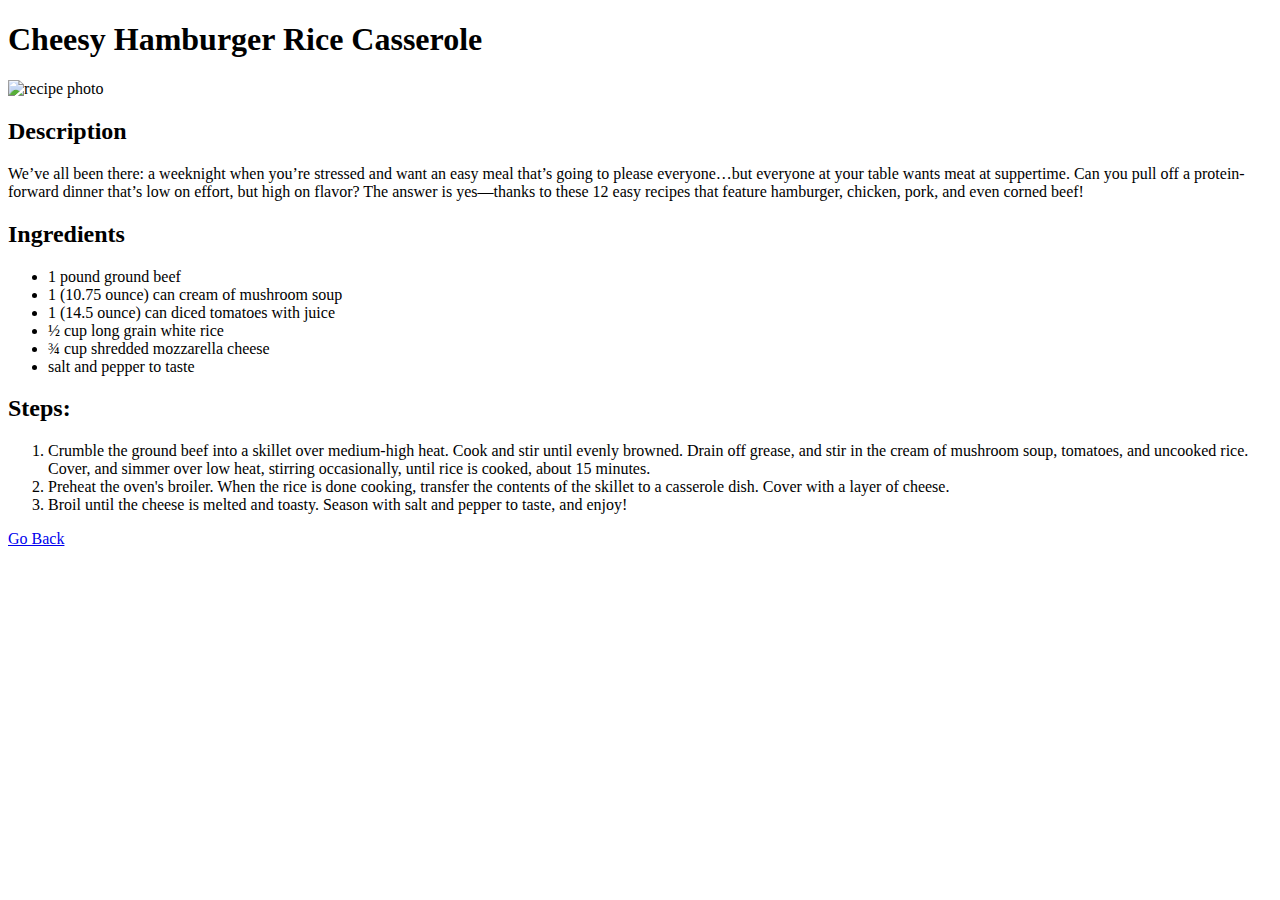
==== recipes/cheesy_hamburger_rice_casserole.html @ 01c7537b "added fisrt recipe" ====
<!DOCTYPE html>
<html lang="en">
  <head>
    <meta charset="UTF-8" />
    <meta name="viewport" content="width=device-width, initial-scale=1.0" />
    <title>Cheesy Hamburger Rice Casserole</title>
  </head>
  <body>
    <h1>Cheesy Hamburger Rice Casserole</h1>
    <img
      src="https://www.allrecipes.com/thmb/Otr79R6bhL3q8CVPVgsq_qE-jos=/960x0/filters:no_upscale():max_bytes(150000):strip_icc():format(webp)/CheesyHamburgerRiceCasserole4x3-f636fed940d442e093907422aa4c2fb4.jpg"
      alt="recipe photo"
      class="recipe-img"
    />
    <h2 class="subtitle">Description</h2>
    <p class="description">
      We’ve all been there: a weeknight when you’re stressed and want an easy
      meal that’s going to please everyone…but everyone at your table wants meat
      at suppertime. Can you pull off a protein-forward dinner that’s low on
      effort, but high on flavor? The answer is yes—thanks to these 12 easy
      recipes that feature hamburger, chicken, pork, and even corned beef!
    </p>
    <h2 class="subtitle">Ingredients</h2>
    <ul class="ingredients">
      <li>1 pound ground beef</li>
      <li>1 (10.75 ounce) can cream of mushroom soup</li>
      <li>1 (14.5 ounce) can diced tomatoes with juice</li>
      <li>½ cup long grain white rice</li>
      <li>¾ cup shredded mozzarella cheese</li>
      <li>salt and pepper to taste</li>
    </ul>
    <h2 class="subtitle">Steps:</h2>
    <ol>
      <li>
        Crumble the ground beef into a skillet over medium-high heat. Cook and
        stir until evenly browned. Drain off grease, and stir in the cream of
        mushroom soup, tomatoes, and uncooked rice. Cover, and simmer over low
        heat, stirring occasionally, until rice is cooked, about 15 minutes.
      </li>
      <li>
        Preheat the oven's broiler. When the rice is done cooking, transfer the
        contents of the skillet to a casserole dish. Cover with a layer of
        cheese.
      </li>
      <li>
        Broil until the cheese is melted and toasty. Season with salt and pepper
        to taste, and enjoy!
      </li>
    </ol>
    <a href="../index.html">Go Back</a>
  </body>
</html>
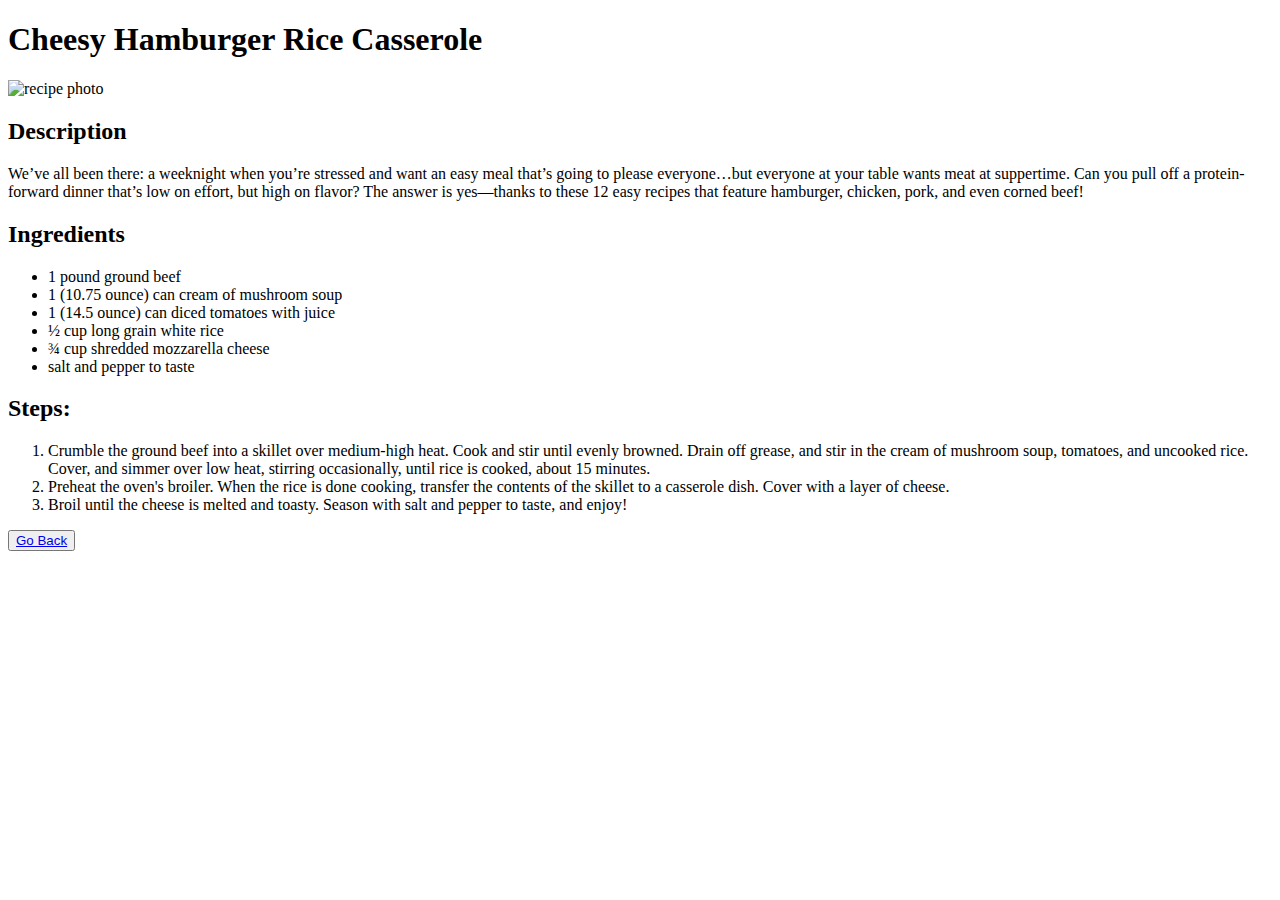
==== commit d516d8ab: "Added css styles" ====
--- a/recipes/cheesy_hamburger_rice_casserole.html
+++ b/recipes/cheesy_hamburger_rice_casserole.html
@@ -3,6 +3,7 @@
   <head>
     <meta charset="UTF-8" />
     <meta name="viewport" content="width=device-width, initial-scale=1.0" />
+    <link rel="stylesheet" href="../styles.css" />
     <title>Cheesy Hamburger Rice Casserole</title>
   </head>
   <body>
@@ -47,6 +48,8 @@
         to taste, and enjoy!
       </li>
     </ol>
-    <a href="../index.html">Go Back</a>
+    <button class="back-btn" type="button">
+      <a class="back-link" href="../index.html">Go Back</a>
+    </button>
   </body>
 </html>
